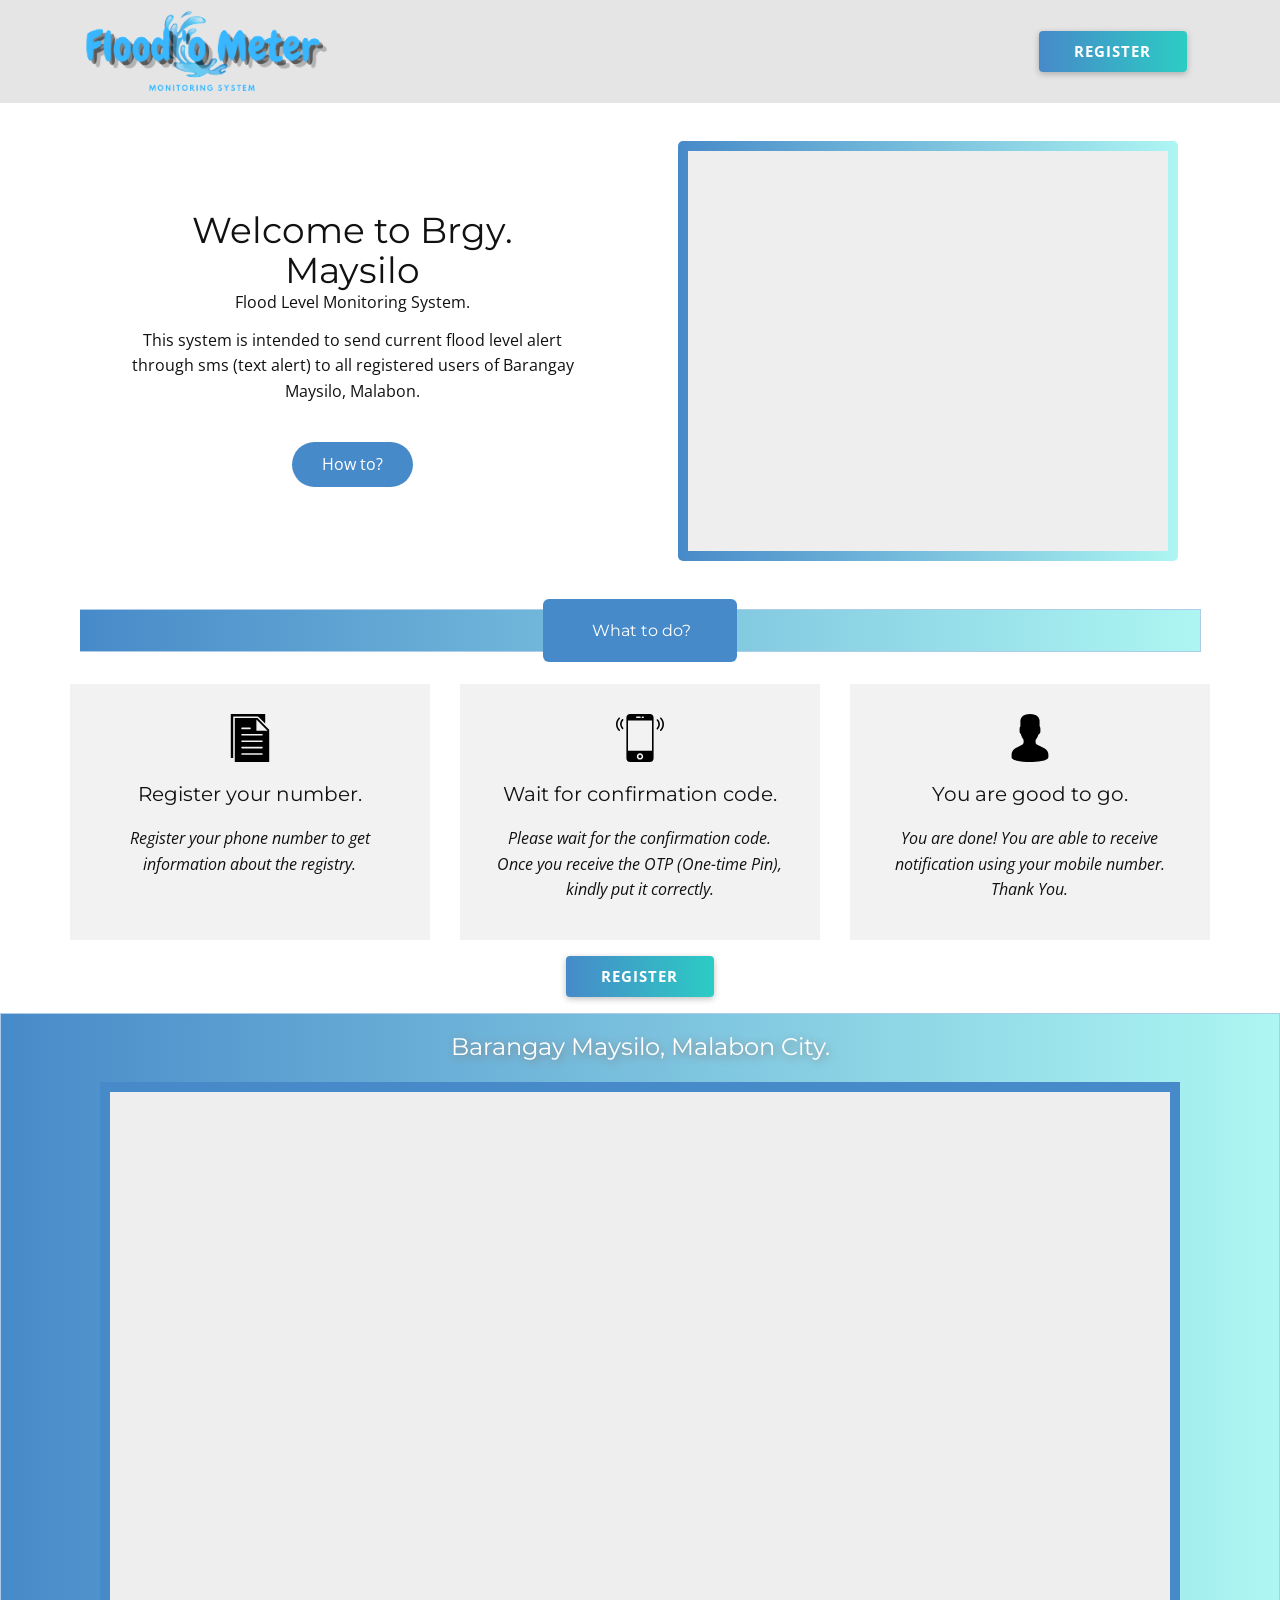
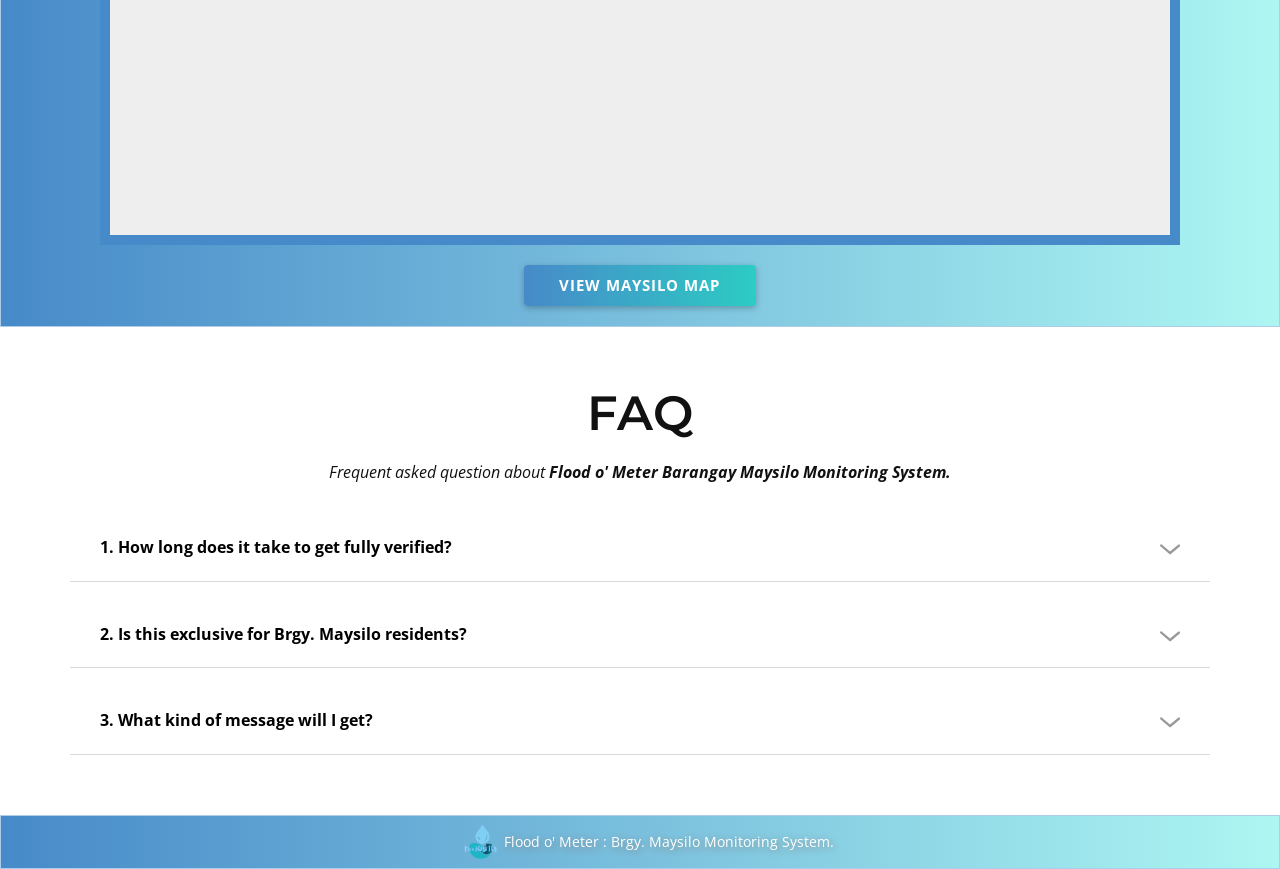
==== Home.html @ c56cd826 "1" ====
<!DOCTYPE html>
<html style="font-size: 16px;">
  <head>
    <meta name="viewport" content="width=device-width, initial-scale=1.0">
    <meta charset="utf-8">
    <meta name="keywords" content="Welcome to Maysilo">
    <meta name="description" content="">
    <meta name="page_type" content="np-template-header-footer-from-plugin">
    <title>Home</title>
    <link rel="stylesheet" href="nicepage.css" media="screen">
<link rel="stylesheet" href="Home.css" media="screen">
    <script class="u-script" type="text/javascript" src="jquery.js" defer=""></script>
    <script class="u-script" type="text/javascript" src="nicepage.js" defer=""></script>
    <meta name="generator" content="Nicepage 4.0.3, nicepage.com">
    <link rel="icon" href="images/favicon.png">
    <link id="u-theme-google-font" rel="stylesheet" href="https://fonts.googleapis.com/css?family=Montserrat:100,100i,200,200i,300,300i,400,400i,500,500i,600,600i,700,700i,800,800i,900,900i|Open+Sans:300,300i,400,400i,600,600i,700,700i,800,800i">
    
    
    
    
    
    
    
    
    <script type="application/ld+json">{
		"@context": "http://schema.org",
		"@type": "Organization",
		"name": "Site1",
		"logo": "images/banner.png"
}</script>
    <meta name="theme-color" content="#478ac9">
    <meta property="og:title" content="Home">
    <meta property="og:description" content="">
    <meta property="og:type" content="website">
  </head>
  <body class="u-body u-stick-footer"><header class="u-clearfix u-grey-10 u-header u-sticky u-header" id="sec-5caa"><div class="u-clearfix u-sheet u-valign-middle-lg u-valign-middle-xl u-sheet-1">
        <a href="/Home.html" data-page-id="63320719" class="u-image u-logo u-image-1" data-image-width="309" data-image-height="104" title="home">
          <img src="images/banner.png" class="u-logo-image u-logo-image-1">
        </a>
        <nav class="u-menu u-menu-dropdown u-offcanvas u-menu-1">
          <div class="menu-collapse" style="font-size: 1rem; letter-spacing: 0px;">
            <a class="u-button-style u-custom-left-right-menu-spacing u-custom-padding-bottom u-custom-top-bottom-menu-spacing u-nav-link u-text-active-palette-1-base u-text-hover-palette-2-base" href="#">
              <svg><use xmlns:xlink="http://www.w3.org/1999/xlink" xlink:href="#menu-hamburger"></use></svg>
              <svg version="1.1" xmlns="http://www.w3.org/2000/svg" xmlns:xlink="http://www.w3.org/1999/xlink"><defs><symbol id="menu-hamburger" viewBox="0 0 16 16" style="width: 16px; height: 16px;"><rect y="1" width="16" height="2"></rect><rect y="7" width="16" height="2"></rect><rect y="13" width="16" height="2"></rect>
</symbol>
</defs></svg>
            </a>
          </div>
          <div class="u-custom-menu u-nav-container">
            <ul class="u-nav u-unstyled u-nav-1"><li class="u-nav-item"><a class="u-button-style u-nav-link u-text-active-palette-1-base u-text-hover-palette-2-base" href="/Home.html" style="padding: 10px 20px;">Home</a>
</li><li class="u-nav-item"><a class="u-button-style u-nav-link u-text-active-palette-1-base u-text-hover-palette-2-base" href="/Rooms/About.html" style="padding: 10px 20px;">About</a>
</li><li class="u-nav-item"><a class="u-button-style u-nav-link u-text-active-palette-1-base u-text-hover-palette-2-base" href="/Rooms/Announcements.html" style="padding: 10px 20px;">Announcements</a>
</li></ul>
          </div>
          <div class="u-custom-menu u-nav-container-collapse">
            <div class="u-black u-container-style u-inner-container-layout u-opacity u-opacity-95 u-sidenav">
              <div class="u-inner-container-layout u-sidenav-overflow">
                <div class="u-menu-close"></div>
                <ul class="u-align-center u-nav u-popupmenu-items u-unstyled u-nav-2"><li class="u-nav-item"><a class="u-button-style u-nav-link" href="/Home.html" style="padding: 10px 20px;">Home</a>
</li><li class="u-nav-item"><a class="u-button-style u-nav-link" href="/Rooms/About.html" style="padding: 10px 20px;">About</a>
</li><li class="u-nav-item"><a class="u-button-style u-nav-link" href="/Rooms/Announcements.html" style="padding: 10px 20px;">Announcements</a>
</li></ul>
              </div>
            </div>
            <div class="u-black u-menu-overlay u-opacity u-opacity-70"></div>
          </div>
        </nav>
        <a href="/Registration/Register.html" data-page-id="130709230" class="u-btn u-btn-round u-button-style u-gradient u-none u-radius-4 u-text-body-alt-color u-btn-1">Register</a>
      </div></header>
    <section class="skrollable u-clearfix u-white u-section-1" id="sec-025c">
      <div class="u-clearfix u-sheet u-valign-middle u-sheet-1">
        <div class="u-clearfix u-expanded-width u-gutter-10 u-layout-wrap u-layout-wrap-1">
          <div class="u-gutter-0 u-layout">
            <div class="u-layout-row">
              <div class="u-container-style u-layout-cell u-size-30 u-layout-cell-1">
                <div class="u-container-layout u-container-layout-1">
                  <h2 class="u-align-center u-text u-text-default-xl u-text-1">Welcome to B​rgy. Maysilo</h2>
                  <p class="u-align-center u-small-text u-text u-text-variant u-text-2">Flood Level Monitoring System.</p>
                  <p class="u-align-center u-text u-text-3">This system is intended to send current flood level alert through sms (text alert) to all registered users of Barangay Maysilo, Malabon.</p>
                  <a href="/Home.html#sec-257d" data-page-id="63320719" class="u-btn u-btn-round u-button-style u-radius-50 u-btn-1">How to?</a>
                </div>
              </div>
              <div class="u-container-style u-layout-cell u-shape-rectangle u-size-30 u-layout-cell-2">
                <div class="u-container-layout u-valign-middle u-container-layout-2">
                  <div class="u-container-style u-expanded-width-lg u-expanded-width-md u-expanded-width-sm u-expanded-width-xs u-gradient u-group u-radius-5 u-shape-round u-group-1">
                    <div class="u-container-layout u-valign-bottom-sm u-valign-bottom-xs u-valign-middle-lg u-valign-middle-md u-valign-middle-xl u-container-layout-3">
                      <div class="u-expanded-width u-grey-light-2 u-map u-map-1">
                        <div class="embed-responsive">
                          <iframe class="embed-responsive-item" src="https://www.google.com/maps/embed?pb=!4v1633601955311!6m8!1m7!1sTsm8XqQ2L0ozH1iCSPD6iA!2m2!1d14.67388966719211!2d120.9630408584556!3f48.52!4f-7.790000000000006!5f3.212778774831285" data-map="[base64]"></iframe>
                        </div>
                      </div>
                    </div>
                  </div>
                </div>
              </div>
            </div>
          </div>
        </div>
      </div>
    </section>
    <section class="u-align-center u-clearfix u-section-2" id="sec-257d">
      <div class="u-clearfix u-sheet u-sheet-1">
        <div class="u-border-1 u-border-palette-1-light-2 u-expanded-width-lg u-expanded-width-md u-expanded-width-sm u-gradient u-hover-feature u-shape u-shape-left u-shape-1"></div>
        <div class="u-container-style u-group u-palette-1-base u-radius-6 u-shape-round u-group-1">
          <div class="u-container-layout u-valign-middle u-container-layout-1">
            <h4 class="u-text u-text-default u-text-1">What to do?</h4>
          </div>
        </div>
        <div class="u-expanded-width u-list u-list-1">
          <div class="u-repeater u-repeater-1">
            <div class="u-align-center u-container-style u-grey-5 u-list-item u-repeater-item u-video-cover u-list-item-1">
              <div class="u-container-layout u-similar-container u-container-layout-2"><span class="u-icon u-icon-circle u-icon-1"><svg class="u-svg-link" preserveAspectRatio="xMidYMin slice" viewBox="0 0 60 60" style=""><use xmlns:xlink="http://www.w3.org/1999/xlink" xlink:href="#svg-c9b8"></use></svg><svg class="u-svg-content" viewBox="0 0 60 60" x="0px" y="0px" id="svg-c9b8" style="enable-background:new 0 0 60 60;"><g><polygon points="49,12 49,0 6,0 6,55 9,55 9,3 40,3 	"></polygon><path d="M39.414,5H11v55h43V19.586L39.414,5z M20,17h10c0.552,0,1,0.447,1,1s-0.448,1-1,1H20c-0.552,0-1-0.447-1-1S19.448,17,20,17
		z M45,51H20c-0.552,0-1-0.447-1-1s0.448-1,1-1h25c0.552,0,1,0.447,1,1S45.552,51,45,51z M45,43H20c-0.552,0-1-0.447-1-1
		s0.448-1,1-1h25c0.552,0,1,0.447,1,1S45.552,43,45,43z M45,35H20c-0.552,0-1-0.447-1-1s0.448-1,1-1h25c0.552,0,1,0.447,1,1
		S45.552,35,45,35z M45,27H20c-0.552,0-1-0.447-1-1s0.448-1,1-1h25c0.552,0,1,0.447,1,1S45.552,27,45,27z M38,21V7l14,14H38z"></path>
</g></svg>
            
            
          </span>
                <h5 class="u-text u-text-default u-text-2">Register your number.</h5>
                <p class="u-text u-text-3"> Register your phone number to get information about the registry.</p>
              </div>
            </div>
            <div class="u-align-center u-container-style u-grey-5 u-list-item u-repeater-item u-list-item-2">
              <div class="u-container-layout u-similar-container u-container-layout-3"><span class="u-icon u-icon-circle u-icon-2"><svg class="u-svg-link" preserveAspectRatio="xMidYMin slice" viewBox="0 0 60 60" style=""><use xmlns:xlink="http://www.w3.org/1999/xlink" xlink:href="#svg-9d54"></use></svg><svg class="u-svg-content" viewBox="0 0 60 60" x="0px" y="0px" id="svg-9d54" style="enable-background:new 0 0 60 60;"><g><path d="M56.612,4.569c-0.391-0.391-1.023-0.391-1.414,0s-0.391,1.023,0,1.414c3.736,3.736,3.736,9.815,0,13.552
		c-0.391,0.391-0.391,1.023,0,1.414c0.195,0.195,0.451,0.293,0.707,0.293s0.512-0.098,0.707-0.293
		C61.128,16.434,61.128,9.085,56.612,4.569z"></path><path d="M52.401,6.845c-0.391-0.391-1.023-0.391-1.414,0s-0.391,1.023,0,1.414c1.237,1.237,1.918,2.885,1.918,4.639
		s-0.681,3.401-1.918,4.638c-0.391,0.391-0.391,1.023,0,1.414c0.195,0.195,0.451,0.293,0.707,0.293s0.512-0.098,0.707-0.293
		c1.615-1.614,2.504-3.764,2.504-6.052S54.017,8.459,52.401,6.845z"></path><path d="M4.802,5.983c0.391-0.391,0.391-1.023,0-1.414s-1.023-0.391-1.414,0c-4.516,4.516-4.516,11.864,0,16.38
		c0.195,0.195,0.451,0.293,0.707,0.293s0.512-0.098,0.707-0.293c0.391-0.391,0.391-1.023,0-1.414
		C1.065,15.799,1.065,9.72,4.802,5.983z"></path><path d="M9.013,6.569c-0.391-0.391-1.023-0.391-1.414,0c-1.615,1.614-2.504,3.764-2.504,6.052s0.889,4.438,2.504,6.053
		c0.195,0.195,0.451,0.293,0.707,0.293s0.512-0.098,0.707-0.293c0.391-0.391,0.391-1.023,0-1.414
		c-1.237-1.237-1.918-2.885-1.918-4.639S7.775,9.22,9.013,7.983C9.403,7.593,9.403,6.96,9.013,6.569z"></path><circle cx="30" cy="53" r="2"></circle><path d="M42.595,0H17.405C14.976,0,13,1.977,13,4.405v51.189C13,58.023,14.976,60,17.405,60h25.189C45.024,60,47,58.023,47,55.595
		V4.405C47,1.977,45.024,0,42.595,0z M33,3h1c0.552,0,1,0.447,1,1s-0.448,1-1,1h-1c-0.552,0-1-0.447-1-1S32.448,3,33,3z M26,3h4
		c0.552,0,1,0.447,1,1s-0.448,1-1,1h-4c-0.552,0-1-0.447-1-1S25.448,3,26,3z M30,57c-2.206,0-4-1.794-4-4s1.794-4,4-4s4,1.794,4,4
		S32.206,57,30,57z M45,46H15V8h30V46z"></path>
</g></svg>
            
            
          </span>
                <h5 class="u-text u-text-default u-text-4">Wait for confirmation code.</h5>
                <p class="u-text u-text-5"> Please wait for the confirmation code. Once you receive the OTP (One-time Pin), kindly put it correctly.</p>
              </div>
            </div>
            <div class="u-align-center u-container-style u-grey-5 u-list-item u-repeater-item u-video-cover u-list-item-3">
              <div class="u-container-layout u-similar-container u-container-layout-4"><span class="u-icon u-icon-circle u-icon-3"><svg class="u-svg-link" preserveAspectRatio="xMidYMin slice" viewBox="0 0 60 60" style=""><use xmlns:xlink="http://www.w3.org/1999/xlink" xlink:href="#svg-9d72"></use></svg><svg class="u-svg-content" viewBox="0 0 60 60" x="0px" y="0px" id="svg-9d72" style="enable-background:new 0 0 60 60;"><path d="M48.014,42.889l-9.553-4.776C37.56,37.662,37,36.756,37,35.748v-3.381c0.229-0.28,0.47-0.599,0.719-0.951
	c1.239-1.75,2.232-3.698,2.954-5.799C42.084,24.97,43,23.575,43,22v-4c0-0.963-0.36-1.896-1-2.625v-5.319
	c0.056-0.55,0.276-3.824-2.092-6.525C37.854,1.188,34.521,0,30,0s-7.854,1.188-9.908,3.53C17.724,6.231,17.944,9.506,18,10.056
	v5.319c-0.64,0.729-1,1.662-1,2.625v4c0,1.217,0.553,2.352,1.497,3.109c0.916,3.627,2.833,6.36,3.503,7.237v3.309
	c0,0.968-0.528,1.856-1.377,2.32l-8.921,4.866C8.801,44.424,7,47.458,7,50.762V54c0,4.746,15.045,6,23,6s23-1.254,23-6v-3.043
	C53,47.519,51.089,44.427,48.014,42.889z"></path></svg>
            
            
          </span>
                <h5 class="u-text u-text-default u-text-6">You are good to go.</h5>
                <p class="u-text u-text-7"> You are done! You are able to receive notification using your mobile number. Thank You.</p>
              </div>
            </div>
          </div>
        </div>
        <a href="/Registration/Register.html" data-page-id="130709230" class="u-btn u-btn-round u-button-style u-gradient u-none u-radius-4 u-text-body-alt-color u-btn-1">Register</a>
      </div>
      
    </section>
    <section class="u-border-1 u-border-palette-1-light-2 u-clearfix u-gradient u-hidden-sm u-hidden-xs u-section-3" id="sec-ffab">
      <div class="u-clearfix u-sheet u-sheet-1">
        <h4 class="u-align-center u-text u-text-default-lg u-text-default-md u-text-default-xl u-text-white u-text-1"> Barangay Maysilo, Malabon City.</h4>
        <div class="u-container-style u-expanded-width-lg u-expanded-width-md u-expanded-width-sm u-expanded-width-xs u-group u-palette-1-base u-shape-rectangle u-group-1">
          <div class="u-container-layout u-container-layout-1">
            <div class="u-grey-light-2 u-map u-map-1">
              <div class="embed-responsive">
                <iframe class="embed-responsive-item" src="https://www.google.com/maps/embed?pb=!1m18!1m12!1m3!1d3245.517545060821!2d120.96031150290752!3d14.679049112459765!2m3!1f0!2f0!3f0!3m2!1i1024!2i768!4f13.1!3m3!1m2!1s0x3397b4690c254507%3A0x943d27f0ec903402!2sMaysilo%2C%20Malabon%2C%20Metro%20Manila!5e0!3m2!1sen!2sph!4v1633602132170!5m2!1sen!2sph" data-map="[base64]"></iframe>
              </div>
            </div>
          </div>
        </div>
        <a href="https://goo.gl/maps/GfUSqhFvDeiC828n7" class="u-btn u-btn-round u-button-style u-gradient u-none u-radius-4 u-text-body-alt-color u-btn-1" target="_blank">View Maysilo map</a>
      </div>
    </section>
    <section class="u-align-center u-clearfix u-section-4" id="sec-778f">
      <div class="u-clearfix u-sheet u-valign-middle-lg u-valign-middle-md u-valign-middle-xl u-sheet-1">
        <h2 class="u-text u-text-default-lg u-text-default-md u-text-default-xl u-text-1">faq</h2>
        <p class="u-text u-text-2">Frequent asked question about <span style="font-weight: 700;">Flood o' Meter Barangay Maysilo Monitoring System.</span>
        </p>
        <div class="u-accordion u-collapsed-by-default u-faq u-spacing-20 u-accordion-1">
          <div class="u-accordion-item">
            <a class="u-accordion-link u-border-1 u-border-active-grey-75 u-border-grey-15 u-border-hover-grey-75 u-border-no-left u-border-no-right u-border-no-top u-button-style u-text-black u-accordion-link-1" id="link-accordion-6327" aria-controls="accordion-6327" aria-selected="false">
              <span class="u-accordion-link-text">1. How long does it take to get fully verified?</span><span class="u-accordion-link-icon u-icon u-text-black u-icon-1"><svg class="u-svg-link" preserveAspectRatio="xMidYMin slice" viewBox="0 0 16 16" style=""><use xmlns:xlink="http://www.w3.org/1999/xlink" xlink:href="#svg-8021"></use></svg><svg class="u-svg-content" viewBox="0 0 16 16" x="0px" y="0px" id="svg-8021" style=""><path d="M8,10.7L1.6,5.3c-0.4-0.4-1-0.4-1.3,0c-0.4,0.4-0.4,0.9,0,1.3l7.2,6.1c0.1,0.1,0.4,0.2,0.6,0.2s0.4-0.1,0.6-0.2l7.1-6
	c0.4-0.4,0.4-0.9,0-1.3c-0.4-0.4-1-0.4-1.3,0L8,10.7z"></path></svg></span>
            </a>
            <div class="u-accordion-pane u-container-style u-accordion-pane-1" id="accordion-6327" aria-labelledby="link-accordion-6327">
              <div class="u-container-layout u-container-layout-1">
                <div class="fr-view u-clearfix u-rich-text u-text">
                  <p>Answer. Your number will be fully verified as long as you put the correct OTP provided by the system.&nbsp;</p>
                </div>
              </div>
            </div>
          </div>
          <div class="u-accordion-item">
            <a class="u-accordion-link u-border-1 u-border-active-grey-75 u-border-grey-15 u-border-hover-grey-75 u-border-no-left u-border-no-right u-border-no-top u-button-style u-text-black u-accordion-link-2" id="link-accordion-4aab" aria-controls="accordion-4aab" aria-selected="false">
              <span class="u-accordion-link-text">2. Is this exclusive for Brgy. Maysilo residents?</span><span class="u-accordion-link-icon u-icon u-text-black u-icon-2"><svg class="u-svg-link" preserveAspectRatio="xMidYMin slice" viewBox="0 0 16 16" style=""><use xmlns:xlink="http://www.w3.org/1999/xlink" xlink:href="#svg-3470"></use></svg><svg class="u-svg-content" viewBox="0 0 16 16" x="0px" y="0px" id="svg-3470" style=""><path d="M8,10.7L1.6,5.3c-0.4-0.4-1-0.4-1.3,0c-0.4,0.4-0.4,0.9,0,1.3l7.2,6.1c0.1,0.1,0.4,0.2,0.6,0.2s0.4-0.1,0.6-0.2l7.1-6
	c0.4-0.4,0.4-0.9,0-1.3c-0.4-0.4-1-0.4-1.3,0L8,10.7z"></path></svg></span>
            </a>
            <div class="u-accordion-pane u-container-style u-accordion-pane-2" id="accordion-4aab" aria-labelledby="link-accordion-4aab">
              <div class="u-container-layout u-container-layout-2">
                <div class="fr-view u-clearfix u-rich-text u-text">
                  <p>Answer. Yes, Registration is open only for people residing within the vicinity of Barangay Maysilo, Malabon City.</p>
                </div>
              </div>
            </div>
          </div>
          <div class="u-accordion-item">
            <a class="u-accordion-link u-border-1 u-border-active-grey-75 u-border-grey-15 u-border-hover-grey-75 u-border-no-left u-border-no-right u-border-no-top u-button-style u-text-black u-accordion-link-3" id="link-accordion-eb1f" aria-controls="accordion-eb1f" aria-selected="false">
              <span class="u-accordion-link-text"> 3. What kind of message will I get?</span><span class="u-accordion-link-icon u-icon u-text-black u-icon-3"><svg class="u-svg-link" preserveAspectRatio="xMidYMin slice" viewBox="0 0 16 16" style=""><use xmlns:xlink="http://www.w3.org/1999/xlink" xlink:href="#svg-e07d"></use></svg><svg class="u-svg-content" viewBox="0 0 16 16" x="0px" y="0px" id="svg-e07d" style=""><path d="M8,10.7L1.6,5.3c-0.4-0.4-1-0.4-1.3,0c-0.4,0.4-0.4,0.9,0,1.3l7.2,6.1c0.1,0.1,0.4,0.2,0.6,0.2s0.4-0.1,0.6-0.2l7.1-6
	c0.4-0.4,0.4-0.9,0-1.3c-0.4-0.4-1-0.4-1.3,0L8,10.7z"></path></svg></span>
            </a>
            <div class="u-accordion-pane u-container-style u-accordion-pane-3" id="accordion-eb1f" aria-labelledby="link-accordion-eb1f">
              <div class="u-container-layout u-container-layout-3">
                <div class="fr-view u-clearfix u-rich-text u-text">
                  <p>Answer. You will receive an update about how high the flood is and if it is passable for the vehicle.&nbsp;</p>
                </div>
              </div>
            </div>
          </div>
        </div>
      </div>
    </section>
    
    
    
    
    
    <footer class="u-align-center u-border-1 u-border-palette-1-light-2 u-clearfix u-footer u-gradient u-footer" id="sec-591a"><div class="u-clearfix u-sheet u-sheet-1">
        <p class="u-small-text u-text u-text-variant u-text-white u-text-1">Flood o' Meter : Brgy. Maysilo Monitoring System.</p>
        <img class="u-image u-image-default u-preserve-proportions u-image-1" src="images/floodlogo.png" alt="" data-image-width="500" data-image-height="500">
      </div></footer>
  </body>
</html>
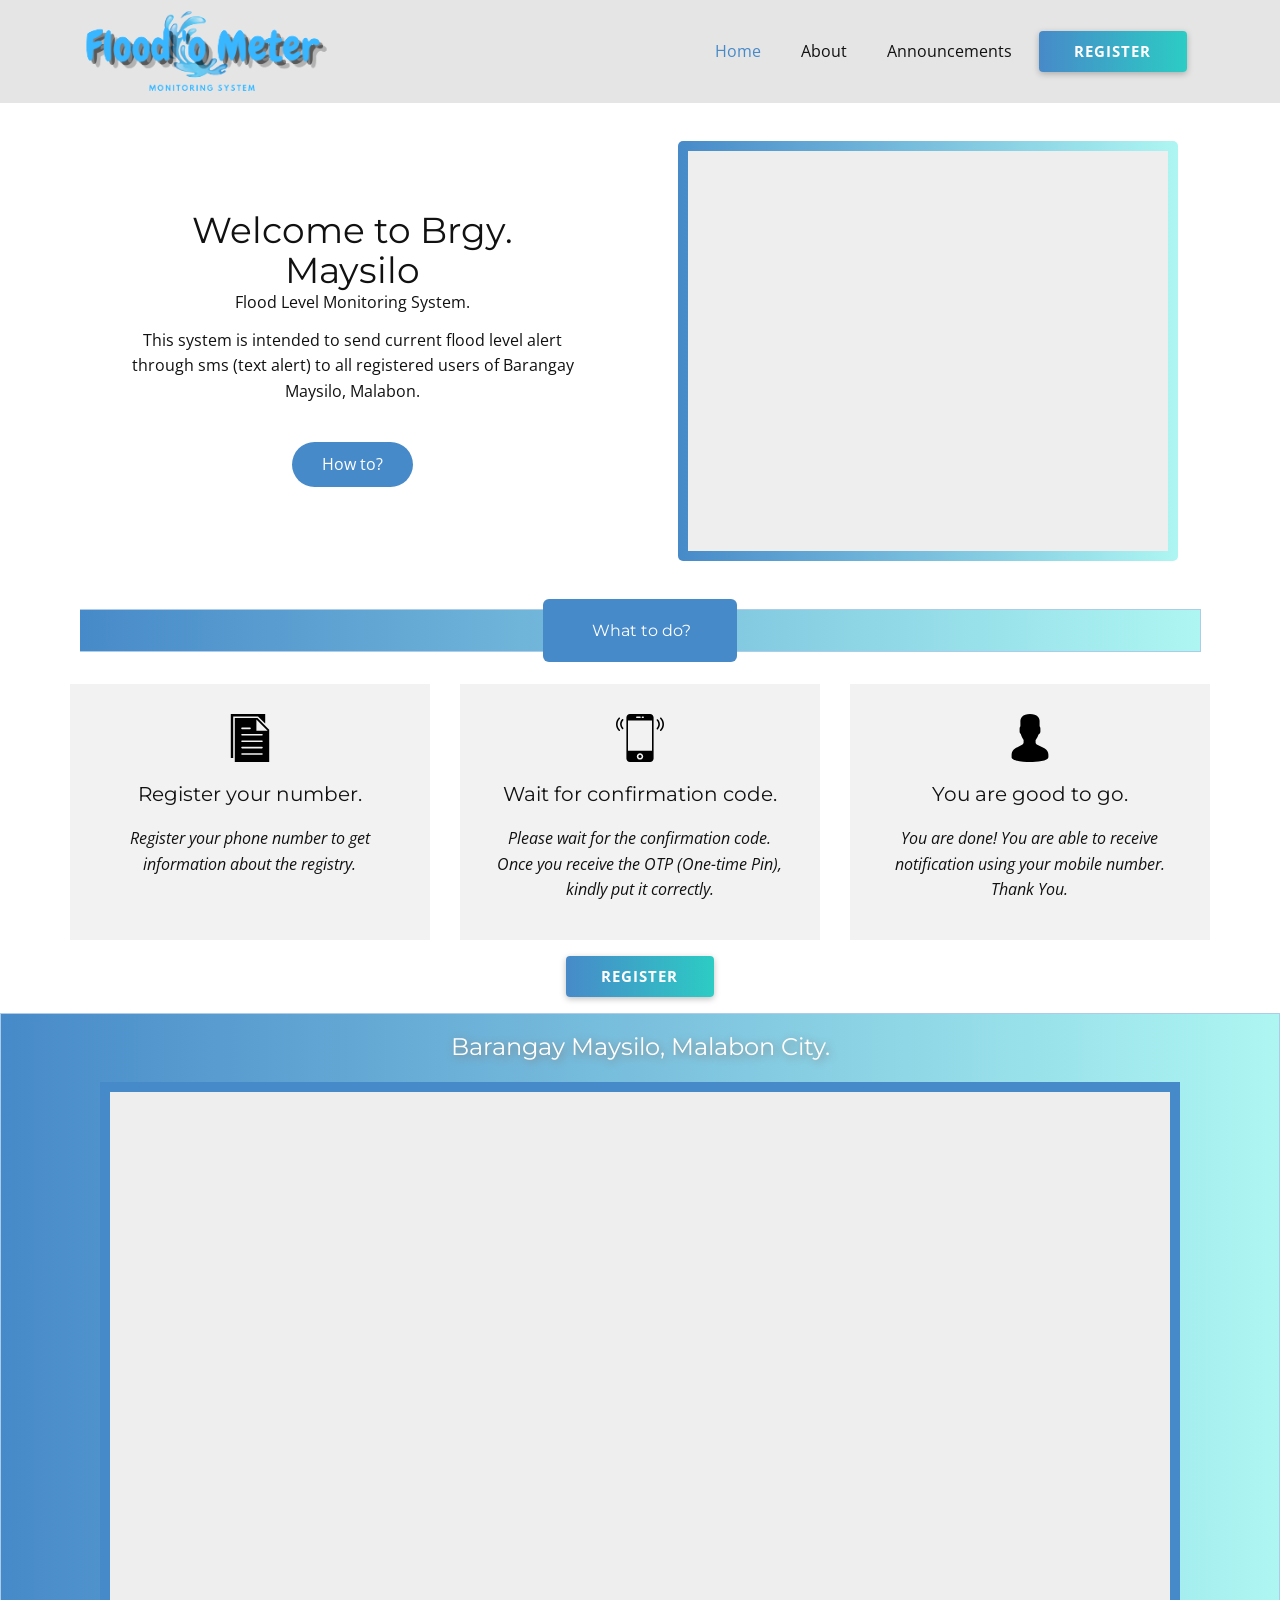
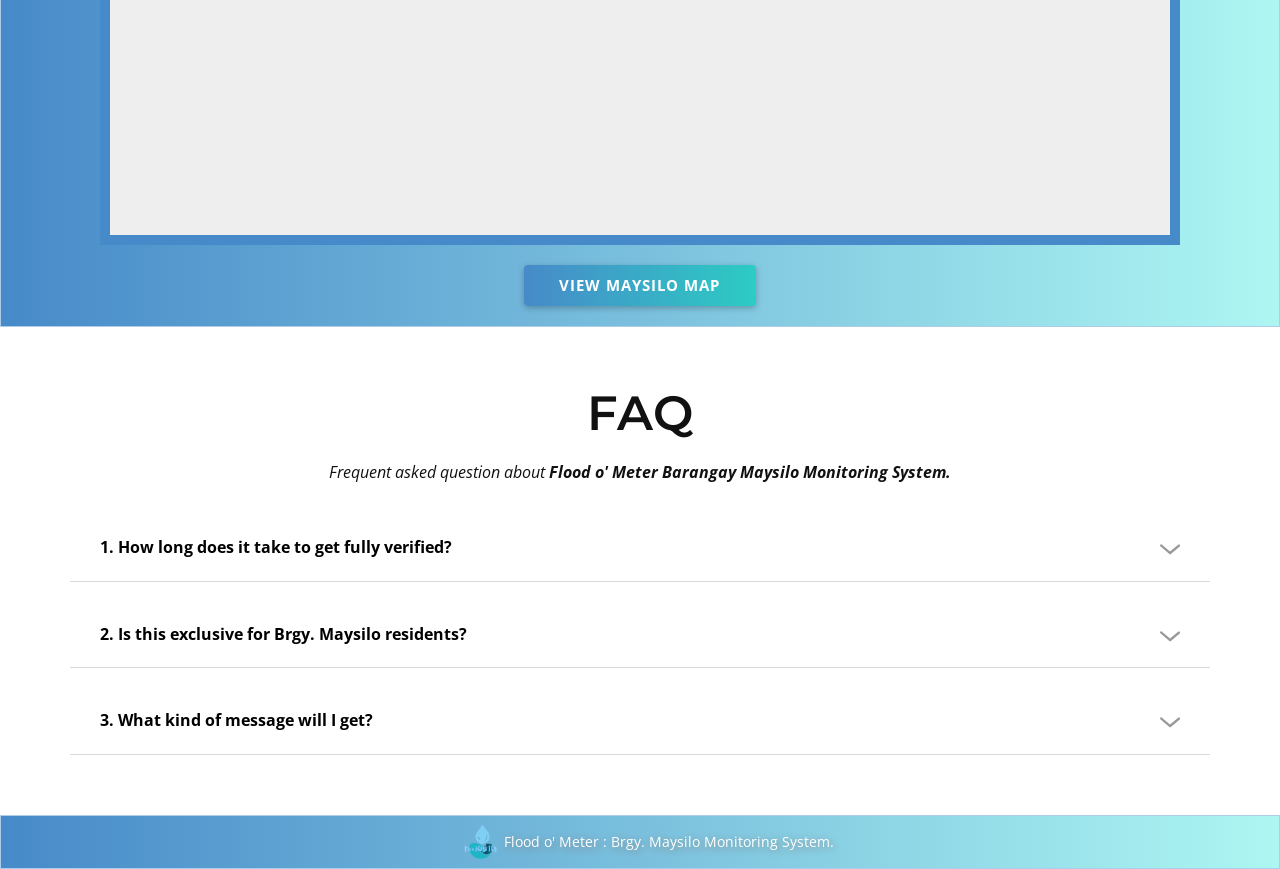
==== commit 8d0a49e2: "12" ====
--- a/Home.html
+++ b/Home.html
@@ -6,13 +6,13 @@
     <meta name="keywords" content="Welcome to Maysilo">
     <meta name="description" content="">
     <meta name="page_type" content="np-template-header-footer-from-plugin">
-    <title>Home</title>
+    <title>FloodMeter | Home</title>
     <link rel="stylesheet" href="nicepage.css" media="screen">
 <link rel="stylesheet" href="Home.css" media="screen">
     <script class="u-script" type="text/javascript" src="jquery.js" defer=""></script>
     <script class="u-script" type="text/javascript" src="nicepage.js" defer=""></script>
-    <meta name="generator" content="Nicepage 4.0.3, nicepage.com">
-    <link rel="icon" href="images/favicon.png">
+    <meta name="generator" content="Nicepage 4.2.6, nicepage.com">
+    <link rel="icon" href="images/favicon7.png">
     <link id="u-theme-google-font" rel="stylesheet" href="https://fonts.googleapis.com/css?family=Montserrat:100,100i,200,200i,300,300i,400,400i,500,500i,600,600i,700,700i,800,800i,900,900i|Open+Sans:300,300i,400,400i,600,600i,700,700i,800,800i">
     
     
@@ -29,18 +29,18 @@
 		"logo": "images/banner.png"
 }</script>
     <meta name="theme-color" content="#478ac9">
-    <meta property="og:title" content="Home">
+    <meta property="og:title" content="FloodMeter | Home">
     <meta property="og:description" content="">
     <meta property="og:type" content="website">
   </head>
-  <body class="u-body u-stick-footer"><header class="u-clearfix u-grey-10 u-header u-sticky u-header" id="sec-5caa"><div class="u-clearfix u-sheet u-valign-middle-lg u-valign-middle-xl u-sheet-1">
+  <body class="u-body u-stick-footer"><header class="u-clearfix u-grey-10 u-header u-sticky u-header" id="sec-5caa"><div class="u-clearfix u-sheet u-sheet-1">
         <a href="/Home.html" data-page-id="63320719" class="u-image u-logo u-image-1" data-image-width="309" data-image-height="104" title="home">
           <img src="images/banner.png" class="u-logo-image u-logo-image-1">
         </a>
         <nav class="u-menu u-menu-dropdown u-offcanvas u-menu-1">
           <div class="menu-collapse" style="font-size: 1rem; letter-spacing: 0px;">
             <a class="u-button-style u-custom-left-right-menu-spacing u-custom-padding-bottom u-custom-top-bottom-menu-spacing u-nav-link u-text-active-palette-1-base u-text-hover-palette-2-base" href="#">
-              <svg><use xmlns:xlink="http://www.w3.org/1999/xlink" xlink:href="#menu-hamburger"></use></svg>
+              <svg viewBox="0 0 24 24"><use xmlns:xlink="http://www.w3.org/1999/xlink" xlink:href="#menu-hamburger"></use></svg>
               <svg version="1.1" xmlns="http://www.w3.org/2000/svg" xmlns:xlink="http://www.w3.org/1999/xlink"><defs><symbol id="menu-hamburger" viewBox="0 0 16 16" style="width: 16px; height: 16px;"><rect y="1" width="16" height="2"></rect><rect y="7" width="16" height="2"></rect><rect y="13" width="16" height="2"></rect>
 </symbol>
 </defs></svg>
--- a/nicepage.css
+++ b/nicepage.css
@@ -4400,7 +4400,7 @@
 }
 .u-effect-flip-left .u-over-slide {
   opacity: 0;
-  transform: rotateY(130deg);
+  transform: rotateY(180deg);
   transform-origin: center left;
   transition: transform 500ms ease, transform-origin 500ms ease, opacity 0ms ease 500ms;
 }
@@ -4416,7 +4416,7 @@
 }
 .u-effect-flip-right .u-over-slide {
   opacity: 0;
-  transform: rotateY(-130deg);
+  transform: rotateY(-180deg);
   transform-origin: center right;
   transition: transform 500ms ease, transform-origin 500ms ease, opacity 0ms ease 500ms;
 }
@@ -4432,7 +4432,7 @@
 }
 .u-effect-flip-top .u-over-slide {
   opacity: 0;
-  transform: rotateX(-130deg);
+  transform: rotateX(-180deg);
   transform-origin: center top;
   transition: transform 500ms ease, transform-origin 500ms ease, opacity 0ms ease 500ms;
 }
@@ -4448,7 +4448,7 @@
 }
 .u-effect-flip-bottom .u-over-slide {
   opacity: 0;
-  transform: rotateX(130deg);
+  transform: rotateX(180deg);
   transform-origin: center bottom;
   transition: transform 500ms ease, transform-origin 500ms ease, opacity 0ms ease 500ms;
 }
@@ -4545,12 +4545,12 @@
 .u-effect-hover-zoom:hover .u-background-effect-image,
 .u-effect-hover-zoom.u-effect-active .u-back-slide,
 .u-effect-hover-zoom.u-effect-active .u-background-effect-image {
-  transform: scale(1.1);
+  transform: scale(var(--effect-scale));
 }
 .u-effect-hover-zoomOut .u-back-slide,
 .u-effect-hover-zoomOut .u-background-effect-image {
   transition: transform 500ms ease;
-  transform: scale(1.1);
+  transform: scale(var(--effect-scale));
 }
 .u-effect-hover-zoomOut:hover .u-back-slide,
 .u-effect-hover-zoomOut:hover .u-background-effect-image,
@@ -4558,14 +4558,23 @@
 .u-effect-hover-zoomOut.u-effect-active .u-background-effect-image {
   transform: scale(1);
 }
-.u-effect-hover-liftUp {
+.u-effect-hover-liftUp > .u-background-effect {
+  overflow: visible;
+}
+.u-effect-hover-liftUp .u-back-slide,
+.u-effect-hover-liftUp .u-background-effect-image {
   transition: transform 500ms ease;
   transform: scale(1);
 }
-.u-effect-hover-liftUp:hover,
-.u-effect-hover-liftUp.u-effect-active {
-  transform: scale(1.03);
+.u-effect-hover-liftUp:hover .u-back-slide,
+.u-effect-hover-liftUp.u-effect-active .u-back-slide,
+.u-effect-hover-liftUp:hover .u-background-effect-image,
+.u-effect-hover-liftUp.u-effect-active .u-background-effect-image {
+  transform: scale(var(--effect-scale));
   z-index: 1;
+}
+.u-effect-hover-liftUp:hover > .u-container-layout {
+  z-index: 2;
 }
 .u-effect-zoom-rotate .u-over-slide {
   transition: transform 500ms ease;
@@ -4806,8 +4815,8 @@
   color: inherit;
   height: auto;
 }
-.u-form-horizontal label,
-.u-form-horizontal input,
+.u-form-horizontal .u-form-group:not(.u-label-top) label,
+.u-form-horizontal .u-form-group:not(.u-label-top) input,
 .u-form-horizontal .u-form-select-wrapper,
 .u-form-horizontal .u-form-radio-button-wrapper {
   display: flex;
@@ -5232,6 +5241,17 @@
 .u-form-vertical .u-form-group {
   width: 100%;
 }
+.u-form-vertical .u-label-left {
+  display: flex;
+}
+.u-form-vertical .u-label-left label {
+  flex: none;
+  width: 100px;
+}
+.u-form-vertical .u-label-left label + input,
+.u-form-vertical .u-label-left label + textarea {
+  flex-grow: 1;
+}
 .u-form-vertical .u-form-partition-factor-10 {
   width: 10%;
 }
@@ -5267,7 +5287,7 @@
     width: 100%;
   }
 }
-.u-form-horizontal .u-form-group {
+.u-form-horizontal .u-form-group:not(.u-label-top) {
   display: flex;
   flex: 0 0 auto;
   flex-flow: row nowrap;
@@ -5277,14 +5297,17 @@
 }
 .u-form-horizontal .u-form-submit {
   display: flex;
-  flex-grow: 0;
-}
-.u-form-horizontal .u-form-group label {
+  flex-grow: 0 !important;
+}
+.u-form-horizontal .u-form-group.u-label-top.u-form-submit {
+  align-self: flex-end;
+}
+.u-form-horizontal .u-form-group:not(.u-label-top) label {
   display: flex;
   flex-grow: 0;
   margin-right: 10px;
 }
-.u-form-horizontal .u-input {
+.u-form-horizontal .u-form-group:not(.u-label-top) .u-input {
   display: flex;
   width: 0;
   vertical-align: middle;
@@ -5292,6 +5315,9 @@
   flex-shrink: 1;
   min-width: 0px;
 }
+.u-label-none label {
+  display: none !important;
+}
 .u-form-horizontal .input-group {
   width: auto;
 }
@@ -5304,7 +5330,7 @@
   margin-bottom: 1px;
   position: relative;
 }
-.u-form-horizontal .u-form-group {
+.u-form-horizontal .u-form-group:not(.u-label-top) {
   flex-shrink: 1;
   min-width: 0;
 }
@@ -5742,6 +5768,9 @@
 .u-text.u-indent-100 ol {
   padding-left: 120px;
 }
+.u-form-vertical .u-label-left .u-spacing-100.u-label {
+  margin-right: 100px;
+}
 .u-spacing-100.u-countdown-counter > span + span,
 .u-spacing-100.u-price-wrapper > div + div,
 .u-spacing-100 .u-social-url + .u-social-url {
@@ -5768,6 +5797,9 @@
 .u-text.u-indent-99 ol {
   padding-left: 119px;
 }
+.u-form-vertical .u-label-left .u-spacing-99.u-label {
+  margin-right: 99px;
+}
 .u-spacing-99.u-countdown-counter > span + span,
 .u-spacing-99.u-price-wrapper > div + div,
 .u-spacing-99 .u-social-url + .u-social-url {
@@ -5794,6 +5826,9 @@
 .u-text.u-indent-98 ol {
   padding-left: 118px;
 }
+.u-form-vertical .u-label-left .u-spacing-98.u-label {
+  margin-right: 98px;
+}
 .u-spacing-98.u-countdown-counter > span + span,
 .u-spacing-98.u-price-wrapper > div + div,
 .u-spacing-98 .u-social-url + .u-social-url {
@@ -5820,6 +5855,9 @@
 .u-text.u-indent-97 ol {
   padding-left: 117px;
 }
+.u-form-vertical .u-label-left .u-spacing-97.u-label {
+  margin-right: 97px;
+}
 .u-spacing-97.u-countdown-counter > span + span,
 .u-spacing-97.u-price-wrapper > div + div,
 .u-spacing-97 .u-social-url + .u-social-url {
@@ -5846,6 +5884,9 @@
 .u-text.u-indent-96 ol {
   padding-left: 116px;
 }
+.u-form-vertical .u-label-left .u-spacing-96.u-label {
+  margin-right: 96px;
+}
 .u-spacing-96.u-countdown-counter > span + span,
 .u-spacing-96.u-price-wrapper > div + div,
 .u-spacing-96 .u-social-url + .u-social-url {
@@ -5872,6 +5913,9 @@
 .u-text.u-indent-95 ol {
   padding-left: 115px;
 }
+.u-form-vertical .u-label-left .u-spacing-95.u-label {
+  margin-right: 95px;
+}
 .u-spacing-95.u-countdown-counter > span + span,
 .u-spacing-95.u-price-wrapper > div + div,
 .u-spacing-95 .u-social-url + .u-social-url {
@@ -5898,6 +5942,9 @@
 .u-text.u-indent-94 ol {
   padding-left: 114px;
 }
+.u-form-vertical .u-label-left .u-spacing-94.u-label {
+  margin-right: 94px;
+}
 .u-spacing-94.u-countdown-counter > span + span,
 .u-spacing-94.u-price-wrapper > div + div,
 .u-spacing-94 .u-social-url + .u-social-url {
@@ -5924,6 +5971,9 @@
 .u-text.u-indent-93 ol {
   padding-left: 113px;
 }
+.u-form-vertical .u-label-left .u-spacing-93.u-label {
+  margin-right: 93px;
+}
 .u-spacing-93.u-countdown-counter > span + span,
 .u-spacing-93.u-price-wrapper > div + div,
 .u-spacing-93 .u-social-url + .u-social-url {
@@ -5950,6 +6000,9 @@
 .u-text.u-indent-92 ol {
   padding-left: 112px;
 }
+.u-form-vertical .u-label-left .u-spacing-92.u-label {
+  margin-right: 92px;
+}
 .u-spacing-92.u-countdown-counter > span + span,
 .u-spacing-92.u-price-wrapper > div + div,
 .u-spacing-92 .u-social-url + .u-social-url {
@@ -5976,6 +6029,9 @@
 .u-text.u-indent-91 ol {
   padding-left: 111px;
 }
+.u-form-vertical .u-label-left .u-spacing-91.u-label {
+  margin-right: 91px;
+}
 .u-spacing-91.u-countdown-counter > span + span,
 .u-spacing-91.u-price-wrapper > div + div,
 .u-spacing-91 .u-social-url + .u-social-url {
@@ -6002,6 +6058,9 @@
 .u-text.u-indent-90 ol {
   padding-left: 110px;
 }
+.u-form-vertical .u-label-left .u-spacing-90.u-label {
+  margin-right: 90px;
+}
 .u-spacing-90.u-countdown-counter > span + span,
 .u-spacing-90.u-price-wrapper > div + div,
 .u-spacing-90 .u-social-url + .u-social-url {
@@ -6028,6 +6087,9 @@
 .u-text.u-indent-89 ol {
   padding-left: 109px;
 }
+.u-form-vertical .u-label-left .u-spacing-89.u-label {
+  margin-right: 89px;
+}
 .u-spacing-89.u-countdown-counter > span + span,
 .u-spacing-89.u-price-wrapper > div + div,
 .u-spacing-89 .u-social-url + .u-social-url {
@@ -6054,6 +6116,9 @@
 .u-text.u-indent-88 ol {
   padding-left: 108px;
 }
+.u-form-vertical .u-label-left .u-spacing-88.u-label {
+  margin-right: 88px;
+}
 .u-spacing-88.u-countdown-counter > span + span,
 .u-spacing-88.u-price-wrapper > div + div,
 .u-spacing-88 .u-social-url + .u-social-url {
@@ -6080,6 +6145,9 @@
 .u-text.u-indent-87 ol {
   padding-left: 107px;
 }
+.u-form-vertical .u-label-left .u-spacing-87.u-label {
+  margin-right: 87px;
+}
 .u-spacing-87.u-countdown-counter > span + span,
 .u-spacing-87.u-price-wrapper > div + div,
 .u-spacing-87 .u-social-url + .u-social-url {
@@ -6106,6 +6174,9 @@
 .u-text.u-indent-86 ol {
   padding-left: 106px;
 }
+.u-form-vertical .u-label-left .u-spacing-86.u-label {
+  margin-right: 86px;
+}
 .u-spacing-86.u-countdown-counter > span + span,
 .u-spacing-86.u-price-wrapper > div + div,
 .u-spacing-86 .u-social-url + .u-social-url {
@@ -6132,6 +6203,9 @@
 .u-text.u-indent-85 ol {
   padding-left: 105px;
 }
+.u-form-vertical .u-label-left .u-spacing-85.u-label {
+  margin-right: 85px;
+}
 .u-spacing-85.u-countdown-counter > span + span,
 .u-spacing-85.u-price-wrapper > div + div,
 .u-spacing-85 .u-social-url + .u-social-url {
@@ -6158,6 +6232,9 @@
 .u-text.u-indent-84 ol {
   padding-left: 104px;
 }
+.u-form-vertical .u-label-left .u-spacing-84.u-label {
+  margin-right: 84px;
+}
 .u-spacing-84.u-countdown-counter > span + span,
 .u-spacing-84.u-price-wrapper > div + div,
 .u-spacing-84 .u-social-url + .u-social-url {
@@ -6184,6 +6261,9 @@
 .u-text.u-indent-83 ol {
   padding-left: 103px;
 }
+.u-form-vertical .u-label-left .u-spacing-83.u-label {
+  margin-right: 83px;
+}
 .u-spacing-83.u-countdown-counter > span + span,
 .u-spacing-83.u-price-wrapper > div + div,
 .u-spacing-83 .u-social-url + .u-social-url {
@@ -6210,6 +6290,9 @@
 .u-text.u-indent-82 ol {
   padding-left: 102px;
 }
+.u-form-vertical .u-label-left .u-spacing-82.u-label {
+  margin-right: 82px;
+}
 .u-spacing-82.u-countdown-counter > span + span,
 .u-spacing-82.u-price-wrapper > div + div,
 .u-spacing-82 .u-social-url + .u-social-url {
@@ -6236,6 +6319,9 @@
 .u-text.u-indent-81 ol {
   padding-left: 101px;
 }
+.u-form-vertical .u-label-left .u-spacing-81.u-label {
+  margin-right: 81px;
+}
 .u-spacing-81.u-countdown-counter > span + span,
 .u-spacing-81.u-price-wrapper > div + div,
 .u-spacing-81 .u-social-url + .u-social-url {
@@ -6262,6 +6348,9 @@
 .u-text.u-indent-80 ol {
   padding-left: 100px;
 }
+.u-form-vertical .u-label-left .u-spacing-80.u-label {
+  margin-right: 80px;
+}
 .u-spacing-80.u-countdown-counter > span + span,
 .u-spacing-80.u-price-wrapper > div + div,
 .u-spacing-80 .u-social-url + .u-social-url {
@@ -6288,6 +6377,9 @@
 .u-text.u-indent-79 ol {
   padding-left: 99px;
 }
+.u-form-vertical .u-label-left .u-spacing-79.u-label {
+  margin-right: 79px;
+}
 .u-spacing-79.u-countdown-counter > span + span,
 .u-spacing-79.u-price-wrapper > div + div,
 .u-spacing-79 .u-social-url + .u-social-url {
@@ -6314,6 +6406,9 @@
 .u-text.u-indent-78 ol {
   padding-left: 98px;
 }
+.u-form-vertical .u-label-left .u-spacing-78.u-label {
+  margin-right: 78px;
+}
 .u-spacing-78.u-countdown-counter > span + span,
 .u-spacing-78.u-price-wrapper > div + div,
 .u-spacing-78 .u-social-url + .u-social-url {
@@ -6340,6 +6435,9 @@
 .u-text.u-indent-77 ol {
   padding-left: 97px;
 }
+.u-form-vertical .u-label-left .u-spacing-77.u-label {
+  margin-right: 77px;
+}
 .u-spacing-77.u-countdown-counter > span + span,
 .u-spacing-77.u-price-wrapper > div + div,
 .u-spacing-77 .u-social-url + .u-social-url {
@@ -6366,6 +6464,9 @@
 .u-text.u-indent-76 ol {
   padding-left: 96px;
 }
+.u-form-vertical .u-label-left .u-spacing-76.u-label {
+  margin-right: 76px;
+}
 .u-spacing-76.u-countdown-counter > span + span,
 .u-spacing-76.u-price-wrapper > div + div,
 .u-spacing-76 .u-social-url + .u-social-url {
@@ -6392,6 +6493,9 @@
 .u-text.u-indent-75 ol {
   padding-left: 95px;
 }
+.u-form-vertical .u-label-left .u-spacing-75.u-label {
+  margin-right: 75px;
+}
 .u-spacing-75.u-countdown-counter > span + span,
 .u-spacing-75.u-price-wrapper > div + div,
 .u-spacing-75 .u-social-url + .u-social-url {
@@ -6418,6 +6522,9 @@
 .u-text.u-indent-74 ol {
   padding-left: 94px;
 }
+.u-form-vertical .u-label-left .u-spacing-74.u-label {
+  margin-right: 74px;
+}
 .u-spacing-74.u-countdown-counter > span + span,
 .u-spacing-74.u-price-wrapper > div + div,
 .u-spacing-74 .u-social-url + .u-social-url {
@@ -6444,6 +6551,9 @@
 .u-text.u-indent-73 ol {
   padding-left: 93px;
 }
+.u-form-vertical .u-label-left .u-spacing-73.u-label {
+  margin-right: 73px;
+}
 .u-spacing-73.u-countdown-counter > span + span,
 .u-spacing-73.u-price-wrapper > div + div,
 .u-spacing-73 .u-social-url + .u-social-url {
@@ -6470,6 +6580,9 @@
 .u-text.u-indent-72 ol {
   padding-left: 92px;
 }
+.u-form-vertical .u-label-left .u-spacing-72.u-label {
+  margin-right: 72px;
+}
 .u-spacing-72.u-countdown-counter > span + span,
 .u-spacing-72.u-price-wrapper > div + div,
 .u-spacing-72 .u-social-url + .u-social-url {
@@ -6496,6 +6609,9 @@
 .u-text.u-indent-71 ol {
   padding-left: 91px;
 }
+.u-form-vertical .u-label-left .u-spacing-71.u-label {
+  margin-right: 71px;
+}
 .u-spacing-71.u-countdown-counter > span + span,
 .u-spacing-71.u-price-wrapper > div + div,
 .u-spacing-71 .u-social-url + .u-social-url {
@@ -6522,6 +6638,9 @@
 .u-text.u-indent-70 ol {
   padding-left: 90px;
 }
+.u-form-vertical .u-label-left .u-spacing-70.u-label {
+  margin-right: 70px;
+}
 .u-spacing-70.u-countdown-counter > span + span,
 .u-spacing-70.u-price-wrapper > div + div,
 .u-spacing-70 .u-social-url + .u-social-url {
@@ -6548,6 +6667,9 @@
 .u-text.u-indent-69 ol {
   padding-left: 89px;
 }
+.u-form-vertical .u-label-left .u-spacing-69.u-label {
+  margin-right: 69px;
+}
 .u-spacing-69.u-countdown-counter > span + span,
 .u-spacing-69.u-price-wrapper > div + div,
 .u-spacing-69 .u-social-url + .u-social-url {
@@ -6574,6 +6696,9 @@
 .u-text.u-indent-68 ol {
   padding-left: 88px;
 }
+.u-form-vertical .u-label-left .u-spacing-68.u-label {
+  margin-right: 68px;
+}
 .u-spacing-68.u-countdown-counter > span + span,
 .u-spacing-68.u-price-wrapper > div + div,
 .u-spacing-68 .u-social-url + .u-social-url {
@@ -6600,6 +6725,9 @@
 .u-text.u-indent-67 ol {
   padding-left: 87px;
 }
+.u-form-vertical .u-label-left .u-spacing-67.u-label {
+  margin-right: 67px;
+}
 .u-spacing-67.u-countdown-counter > span + span,
 .u-spacing-67.u-price-wrapper > div + div,
 .u-spacing-67 .u-social-url + .u-social-url {
@@ -6626,6 +6754,9 @@
 .u-text.u-indent-66 ol {
   padding-left: 86px;
 }
+.u-form-vertical .u-label-left .u-spacing-66.u-label {
+  margin-right: 66px;
+}
 .u-spacing-66.u-countdown-counter > span + span,
 .u-spacing-66.u-price-wrapper > div + div,
 .u-spacing-66 .u-social-url + .u-social-url {
@@ -6652,6 +6783,9 @@
 .u-text.u-indent-65 ol {
   padding-left: 85px;
 }
+.u-form-vertical .u-label-left .u-spacing-65.u-label {
+  margin-right: 65px;
+}
 .u-spacing-65.u-countdown-counter > span + span,
 .u-spacing-65.u-price-wrapper > div + div,
 .u-spacing-65 .u-social-url + .u-social-url {
@@ -6678,6 +6812,9 @@
 .u-text.u-indent-64 ol {
   padding-left: 84px;
 }
+.u-form-vertical .u-label-left .u-spacing-64.u-label {
+  margin-right: 64px;
+}
 .u-spacing-64.u-countdown-counter > span + span,
 .u-spacing-64.u-price-wrapper > div + div,
 .u-spacing-64 .u-social-url + .u-social-url {
@@ -6704,6 +6841,9 @@
 .u-text.u-indent-63 ol {
   padding-left: 83px;
 }
+.u-form-vertical .u-label-left .u-spacing-63.u-label {
+  margin-right: 63px;
+}
 .u-spacing-63.u-countdown-counter > span + span,
 .u-spacing-63.u-price-wrapper > div + div,
 .u-spacing-63 .u-social-url + .u-social-url {
@@ -6730,6 +6870,9 @@
 .u-text.u-indent-62 ol {
   padding-left: 82px;
 }
+.u-form-vertical .u-label-left .u-spacing-62.u-label {
+  margin-right: 62px;
+}
 .u-spacing-62.u-countdown-counter > span + span,
 .u-spacing-62.u-price-wrapper > div + div,
 .u-spacing-62 .u-social-url + .u-social-url {
@@ -6756,6 +6899,9 @@
 .u-text.u-indent-61 ol {
   padding-left: 81px;
 }
+.u-form-vertical .u-label-left .u-spacing-61.u-label {
+  margin-right: 61px;
+}
 .u-spacing-61.u-countdown-counter > span + span,
 .u-spacing-61.u-price-wrapper > div + div,
 .u-spacing-61 .u-social-url + .u-social-url {
@@ -6782,6 +6928,9 @@
 .u-text.u-indent-60 ol {
   padding-left: 80px;
 }
+.u-form-vertical .u-label-left .u-spacing-60.u-label {
+  margin-right: 60px;
+}
 .u-spacing-60.u-countdown-counter > span + span,
 .u-spacing-60.u-price-wrapper > div + div,
 .u-spacing-60 .u-social-url + .u-social-url {
@@ -6808,6 +6957,9 @@
 .u-text.u-indent-59 ol {
   padding-left: 79px;
 }
+.u-form-vertical .u-label-left .u-spacing-59.u-label {
+  margin-right: 59px;
+}
 .u-spacing-59.u-countdown-counter > span + span,
 .u-spacing-59.u-price-wrapper > div + div,
 .u-spacing-59 .u-social-url + .u-social-url {
@@ -6834,6 +6986,9 @@
 .u-text.u-indent-58 ol {
   padding-left: 78px;
 }
+.u-form-vertical .u-label-left .u-spacing-58.u-label {
+  margin-right: 58px;
+}
 .u-spacing-58.u-countdown-counter > span + span,
 .u-spacing-58.u-price-wrapper > div + div,
 .u-spacing-58 .u-social-url + .u-social-url {
@@ -6860,6 +7015,9 @@
 .u-text.u-indent-57 ol {
   padding-left: 77px;
 }
+.u-form-vertical .u-label-left .u-spacing-57.u-label {
+  margin-right: 57px;
+}
 .u-spacing-57.u-countdown-counter > span + span,
 .u-spacing-57.u-price-wrapper > div + div,
 .u-spacing-57 .u-social-url + .u-social-url {
@@ -6886,6 +7044,9 @@
 .u-text.u-indent-56 ol {
   padding-left: 76px;
 }
+.u-form-vertical .u-label-left .u-spacing-56.u-label {
+  margin-right: 56px;
+}
 .u-spacing-56.u-countdown-counter > span + span,
 .u-spacing-56.u-price-wrapper > div + div,
 .u-spacing-56 .u-social-url + .u-social-url {
@@ -6912,6 +7073,9 @@
 .u-text.u-indent-55 ol {
   padding-left: 75px;
 }
+.u-form-vertical .u-label-left .u-spacing-55.u-label {
+  margin-right: 55px;
+}
 .u-spacing-55.u-countdown-counter > span + span,
 .u-spacing-55.u-price-wrapper > div + div,
 .u-spacing-55 .u-social-url + .u-social-url {
@@ -6938,6 +7102,9 @@
 .u-text.u-indent-54 ol {
   padding-left: 74px;
 }
+.u-form-vertical .u-label-left .u-spacing-54.u-label {
+  margin-right: 54px;
+}
 .u-spacing-54.u-countdown-counter > span + span,
 .u-spacing-54.u-price-wrapper > div + div,
 .u-spacing-54 .u-social-url + .u-social-url {
@@ -6964,6 +7131,9 @@
 .u-text.u-indent-53 ol {
   padding-left: 73px;
 }
+.u-form-vertical .u-label-left .u-spacing-53.u-label {
+  margin-right: 53px;
+}
 .u-spacing-53.u-countdown-counter > span + span,
 .u-spacing-53.u-price-wrapper > div + div,
 .u-spacing-53 .u-social-url + .u-social-url {
@@ -6990,6 +7160,9 @@
 .u-text.u-indent-52 ol {
   padding-left: 72px;
 }
+.u-form-vertical .u-label-left .u-spacing-52.u-label {
+  margin-right: 52px;
+}
 .u-spacing-52.u-countdown-counter > span + span,
 .u-spacing-52.u-price-wrapper > div + div,
 .u-spacing-52 .u-social-url + .u-social-url {
@@ -7016,6 +7189,9 @@
 .u-text.u-indent-51 ol {
   padding-left: 71px;
 }
+.u-form-vertical .u-label-left .u-spacing-51.u-label {
+  margin-right: 51px;
+}
 .u-spacing-51.u-countdown-counter > span + span,
 .u-spacing-51.u-price-wrapper > div + div,
 .u-spacing-51 .u-social-url + .u-social-url {
@@ -7042,6 +7218,9 @@
 .u-text.u-indent-50 ol {
   padding-left: 70px;
 }
+.u-form-vertical .u-label-left .u-spacing-50.u-label {
+  margin-right: 50px;
+}
 .u-spacing-50.u-countdown-counter > span + span,
 .u-spacing-50.u-price-wrapper > div + div,
 .u-spacing-50 .u-social-url + .u-social-url {
@@ -7068,6 +7247,9 @@
 .u-text.u-indent-49 ol {
   padding-left: 69px;
 }
+.u-form-vertical .u-label-left .u-spacing-49.u-label {
+  margin-right: 49px;
+}
 .u-spacing-49.u-countdown-counter > span + span,
 .u-spacing-49.u-price-wrapper > div + div,
 .u-spacing-49 .u-social-url + .u-social-url {
@@ -7094,6 +7276,9 @@
 .u-text.u-indent-48 ol {
   padding-left: 68px;
 }
+.u-form-vertical .u-label-left .u-spacing-48.u-label {
+  margin-right: 48px;
+}
 .u-spacing-48.u-countdown-counter > span + span,
 .u-spacing-48.u-price-wrapper > div + div,
 .u-spacing-48 .u-social-url + .u-social-url {
@@ -7120,6 +7305,9 @@
 .u-text.u-indent-47 ol {
   padding-left: 67px;
 }
+.u-form-vertical .u-label-left .u-spacing-47.u-label {
+  margin-right: 47px;
+}
 .u-spacing-47.u-countdown-counter > span + span,
 .u-spacing-47.u-price-wrapper > div + div,
 .u-spacing-47 .u-social-url + .u-social-url {
@@ -7146,6 +7334,9 @@
 .u-text.u-indent-46 ol {
   padding-left: 66px;
 }
+.u-form-vertical .u-label-left .u-spacing-46.u-label {
+  margin-right: 46px;
+}
 .u-spacing-46.u-countdown-counter > span + span,
 .u-spacing-46.u-price-wrapper > div + div,
 .u-spacing-46 .u-social-url + .u-social-url {
@@ -7172,6 +7363,9 @@
 .u-text.u-indent-45 ol {
   padding-left: 65px;
 }
+.u-form-vertical .u-label-left .u-spacing-45.u-label {
+  margin-right: 45px;
+}
 .u-spacing-45.u-countdown-counter > span + span,
 .u-spacing-45.u-price-wrapper > div + div,
 .u-spacing-45 .u-social-url + .u-social-url {
@@ -7198,6 +7392,9 @@
 .u-text.u-indent-44 ol {
   padding-left: 64px;
 }
+.u-form-vertical .u-label-left .u-spacing-44.u-label {
+  margin-right: 44px;
+}
 .u-spacing-44.u-countdown-counter > span + span,
 .u-spacing-44.u-price-wrapper > div + div,
 .u-spacing-44 .u-social-url + .u-social-url {
@@ -7224,6 +7421,9 @@
 .u-text.u-indent-43 ol {
   padding-left: 63px;
 }
+.u-form-vertical .u-label-left .u-spacing-43.u-label {
+  margin-right: 43px;
+}
 .u-spacing-43.u-countdown-counter > span + span,
 .u-spacing-43.u-price-wrapper > div + div,
 .u-spacing-43 .u-social-url + .u-social-url {
@@ -7250,6 +7450,9 @@
 .u-text.u-indent-42 ol {
   padding-left: 62px;
 }
+.u-form-vertical .u-label-left .u-spacing-42.u-label {
+  margin-right: 42px;
+}
 .u-spacing-42.u-countdown-counter > span + span,
 .u-spacing-42.u-price-wrapper > div + div,
 .u-spacing-42 .u-social-url + .u-social-url {
@@ -7276,6 +7479,9 @@
 .u-text.u-indent-41 ol {
   padding-left: 61px;
 }
+.u-form-vertical .u-label-left .u-spacing-41.u-label {
+  margin-right: 41px;
+}
 .u-spacing-41.u-countdown-counter > span + span,
 .u-spacing-41.u-price-wrapper > div + div,
 .u-spacing-41 .u-social-url + .u-social-url {
@@ -7302,6 +7508,9 @@
 .u-text.u-indent-40 ol {
   padding-left: 60px;
 }
+.u-form-vertical .u-label-left .u-spacing-40.u-label {
+  margin-right: 40px;
+}
 .u-spacing-40.u-countdown-counter > span + span,
 .u-spacing-40.u-price-wrapper > div + div,
 .u-spacing-40 .u-social-url + .u-social-url {
@@ -7328,6 +7537,9 @@
 .u-text.u-indent-39 ol {
   padding-left: 59px;
 }
+.u-form-vertical .u-label-left .u-spacing-39.u-label {
+  margin-right: 39px;
+}
 .u-spacing-39.u-countdown-counter > span + span,
 .u-spacing-39.u-price-wrapper > div + div,
 .u-spacing-39 .u-social-url + .u-social-url {
@@ -7354,6 +7566,9 @@
 .u-text.u-indent-38 ol {
   padding-left: 58px;
 }
+.u-form-vertical .u-label-left .u-spacing-38.u-label {
+  margin-right: 38px;
+}
 .u-spacing-38.u-countdown-counter > span + span,
 .u-spacing-38.u-price-wrapper > div + div,
 .u-spacing-38 .u-social-url + .u-social-url {
@@ -7380,6 +7595,9 @@
 .u-text.u-indent-37 ol {
   padding-left: 57px;
 }
+.u-form-vertical .u-label-left .u-spacing-37.u-label {
+  margin-right: 37px;
+}
 .u-spacing-37.u-countdown-counter > span + span,
 .u-spacing-37.u-price-wrapper > div + div,
 .u-spacing-37 .u-social-url + .u-social-url {
@@ -7406,6 +7624,9 @@
 .u-text.u-indent-36 ol {
   padding-left: 56px;
 }
+.u-form-vertical .u-label-left .u-spacing-36.u-label {
+  margin-right: 36px;
+}
 .u-spacing-36.u-countdown-counter > span + span,
 .u-spacing-36.u-price-wrapper > div + div,
 .u-spacing-36 .u-social-url + .u-social-url {
@@ -7432,6 +7653,9 @@
 .u-text.u-indent-35 ol {
   padding-left: 55px;
 }
+.u-form-vertical .u-label-left .u-spacing-35.u-label {
+  margin-right: 35px;
+}
 .u-spacing-35.u-countdown-counter > span + span,
 .u-spacing-35.u-price-wrapper > div + div,
 .u-spacing-35 .u-social-url + .u-social-url {
@@ -7458,6 +7682,9 @@
 .u-text.u-indent-34 ol {
   padding-left: 54px;
 }
+.u-form-vertical .u-label-left .u-spacing-34.u-label {
+  margin-right: 34px;
+}
 .u-spacing-34.u-countdown-counter > span + span,
 .u-spacing-34.u-price-wrapper > div + div,
 .u-spacing-34 .u-social-url + .u-social-url {
@@ -7484,6 +7711,9 @@
 .u-text.u-indent-33 ol {
   padding-left: 53px;
 }
+.u-form-vertical .u-label-left .u-spacing-33.u-label {
+  margin-right: 33px;
+}
 .u-spacing-33.u-countdown-counter > span + span,
 .u-spacing-33.u-price-wrapper > div + div,
 .u-spacing-33 .u-social-url + .u-social-url {
@@ -7510,6 +7740,9 @@
 .u-text.u-indent-32 ol {
   padding-left: 52px;
 }
+.u-form-vertical .u-label-left .u-spacing-32.u-label {
+  margin-right: 32px;
+}
 .u-spacing-32.u-countdown-counter > span + span,
 .u-spacing-32.u-price-wrapper > div + div,
 .u-spacing-32 .u-social-url + .u-social-url {
@@ -7536,6 +7769,9 @@
 .u-text.u-indent-31 ol {
   padding-left: 51px;
 }
+.u-form-vertical .u-label-left .u-spacing-31.u-label {
+  margin-right: 31px;
+}
 .u-spacing-31.u-countdown-counter > span + span,
 .u-spacing-31.u-price-wrapper > div + div,
 .u-spacing-31 .u-social-url + .u-social-url {
@@ -7562,6 +7798,9 @@
 .u-text.u-indent-30 ol {
   padding-left: 50px;
 }
+.u-form-vertical .u-label-left .u-spacing-30.u-label {
+  margin-right: 30px;
+}
 .u-spacing-30.u-countdown-counter > span + span,
 .u-spacing-30.u-price-wrapper > div + div,
 .u-spacing-30 .u-social-url + .u-social-url {
@@ -7588,6 +7827,9 @@
 .u-text.u-indent-29 ol {
   padding-left: 49px;
 }
+.u-form-vertical .u-label-left .u-spacing-29.u-label {
+  margin-right: 29px;
+}
 .u-spacing-29.u-countdown-counter > span + span,
 .u-spacing-29.u-price-wrapper > div + div,
 .u-spacing-29 .u-social-url + .u-social-url {
@@ -7614,6 +7856,9 @@
 .u-text.u-indent-28 ol {
   padding-left: 48px;
 }
+.u-form-vertical .u-label-left .u-spacing-28.u-label {
+  margin-right: 28px;
+}
 .u-spacing-28.u-countdown-counter > span + span,
 .u-spacing-28.u-price-wrapper > div + div,
 .u-spacing-28 .u-social-url + .u-social-url {
@@ -7640,6 +7885,9 @@
 .u-text.u-indent-27 ol {
   padding-left: 47px;
 }
+.u-form-vertical .u-label-left .u-spacing-27.u-label {
+  margin-right: 27px;
+}
 .u-spacing-27.u-countdown-counter > span + span,
 .u-spacing-27.u-price-wrapper > div + div,
 .u-spacing-27 .u-social-url + .u-social-url {
@@ -7666,6 +7914,9 @@
 .u-text.u-indent-26 ol {
   padding-left: 46px;
 }
+.u-form-vertical .u-label-left .u-spacing-26.u-label {
+  margin-right: 26px;
+}
 .u-spacing-26.u-countdown-counter > span + span,
 .u-spacing-26.u-price-wrapper > div + div,
 .u-spacing-26 .u-social-url + .u-social-url {
@@ -7692,6 +7943,9 @@
 .u-text.u-indent-25 ol {
   padding-left: 45px;
 }
+.u-form-vertical .u-label-left .u-spacing-25.u-label {
+  margin-right: 25px;
+}
 .u-spacing-25.u-countdown-counter > span + span,
 .u-spacing-25.u-price-wrapper > div + div,
 .u-spacing-25 .u-social-url + .u-social-url {
@@ -7718,6 +7972,9 @@
 .u-text.u-indent-24 ol {
   padding-left: 44px;
 }
+.u-form-vertical .u-label-left .u-spacing-24.u-label {
+  margin-right: 24px;
+}
 .u-spacing-24.u-countdown-counter > span + span,
 .u-spacing-24.u-price-wrapper > div + div,
 .u-spacing-24 .u-social-url + .u-social-url {
@@ -7744,6 +8001,9 @@
 .u-text.u-indent-23 ol {
   padding-left: 43px;
 }
+.u-form-vertical .u-label-left .u-spacing-23.u-label {
+  margin-right: 23px;
+}
 .u-spacing-23.u-countdown-counter > span + span,
 .u-spacing-23.u-price-wrapper > div + div,
 .u-spacing-23 .u-social-url + .u-social-url {
@@ -7770,6 +8030,9 @@
 .u-text.u-indent-22 ol {
   padding-left: 42px;
 }
+.u-form-vertical .u-label-left .u-spacing-22.u-label {
+  margin-right: 22px;
+}
 .u-spacing-22.u-countdown-counter > span + span,
 .u-spacing-22.u-price-wrapper > div + div,
 .u-spacing-22 .u-social-url + .u-social-url {
@@ -7796,6 +8059,9 @@
 .u-text.u-indent-21 ol {
   padding-left: 41px;
 }
+.u-form-vertical .u-label-left .u-spacing-21.u-label {
+  margin-right: 21px;
+}
 .u-spacing-21.u-countdown-counter > span + span,
 .u-spacing-21.u-price-wrapper > div + div,
 .u-spacing-21 .u-social-url + .u-social-url {
@@ -7822,6 +8088,9 @@
 .u-text.u-indent-20 ol {
   padding-left: 40px;
 }
+.u-form-vertical .u-label-left .u-spacing-20.u-label {
+  margin-right: 20px;
+}
 .u-spacing-20.u-countdown-counter > span + span,
 .u-spacing-20.u-price-wrapper > div + div,
 .u-spacing-20 .u-social-url + .u-social-url {
@@ -7848,6 +8117,9 @@
 .u-text.u-indent-19 ol {
   padding-left: 39px;
 }
+.u-form-vertical .u-label-left .u-spacing-19.u-label {
+  margin-right: 19px;
+}
 .u-spacing-19.u-countdown-counter > span + span,
 .u-spacing-19.u-price-wrapper > div + div,
 .u-spacing-19 .u-social-url + .u-social-url {
@@ -7874,6 +8146,9 @@
 .u-text.u-indent-18 ol {
   padding-left: 38px;
 }
+.u-form-vertical .u-label-left .u-spacing-18.u-label {
+  margin-right: 18px;
+}
 .u-spacing-18.u-countdown-counter > span + span,
 .u-spacing-18.u-price-wrapper > div + div,
 .u-spacing-18 .u-social-url + .u-social-url {
@@ -7900,6 +8175,9 @@
 .u-text.u-indent-17 ol {
   padding-left: 37px;
 }
+.u-form-vertical .u-label-left .u-spacing-17.u-label {
+  margin-right: 17px;
+}
 .u-spacing-17.u-countdown-counter > span + span,
 .u-spacing-17.u-price-wrapper > div + div,
 .u-spacing-17 .u-social-url + .u-social-url {
@@ -7926,6 +8204,9 @@
 .u-text.u-indent-16 ol {
   padding-left: 36px;
 }
+.u-form-vertical .u-label-left .u-spacing-16.u-label {
+  margin-right: 16px;
+}
 .u-spacing-16.u-countdown-counter > span + span,
 .u-spacing-16.u-price-wrapper > div + div,
 .u-spacing-16 .u-social-url + .u-social-url {
@@ -7952,6 +8233,9 @@
 .u-text.u-indent-15 ol {
   padding-left: 35px;
 }
+.u-form-vertical .u-label-left .u-spacing-15.u-label {
+  margin-right: 15px;
+}
 .u-spacing-15.u-countdown-counter > span + span,
 .u-spacing-15.u-price-wrapper > div + div,
 .u-spacing-15 .u-social-url + .u-social-url {
@@ -7978,6 +8262,9 @@
 .u-text.u-indent-14 ol {
   padding-left: 34px;
 }
+.u-form-vertical .u-label-left .u-spacing-14.u-label {
+  margin-right: 14px;
+}
 .u-spacing-14.u-countdown-counter > span + span,
 .u-spacing-14.u-price-wrapper > div + div,
 .u-spacing-14 .u-social-url + .u-social-url {
@@ -8004,6 +8291,9 @@
 .u-text.u-indent-13 ol {
   padding-left: 33px;
 }
+.u-form-vertical .u-label-left .u-spacing-13.u-label {
+  margin-right: 13px;
+}
 .u-spacing-13.u-countdown-counter > span + span,
 .u-spacing-13.u-price-wrapper > div + div,
 .u-spacing-13 .u-social-url + .u-social-url {
@@ -8030,6 +8320,9 @@
 .u-text.u-indent-12 ol {
   padding-left: 32px;
 }
+.u-form-vertical .u-label-left .u-spacing-12.u-label {
+  margin-right: 12px;
+}
 .u-spacing-12.u-countdown-counter > span + span,
 .u-spacing-12.u-price-wrapper > div + div,
 .u-spacing-12 .u-social-url + .u-social-url {
@@ -8056,6 +8349,9 @@
 .u-text.u-indent-11 ol {
   padding-left: 31px;
 }
+.u-form-vertical .u-label-left .u-spacing-11.u-label {
+  margin-right: 11px;
+}
 .u-spacing-11.u-countdown-counter > span + span,
 .u-spacing-11.u-price-wrapper > div + div,
 .u-spacing-11 .u-social-url + .u-social-url {
@@ -8082,6 +8378,9 @@
 .u-text.u-indent-10 ol {
   padding-left: 30px;
 }
+.u-form-vertical .u-label-left .u-spacing-10.u-label {
+  margin-right: 10px;
+}
 .u-spacing-10.u-countdown-counter > span + span,
 .u-spacing-10.u-price-wrapper > div + div,
 .u-spacing-10 .u-social-url + .u-social-url {
@@ -8108,6 +8407,9 @@
 .u-text.u-indent-9 ol {
   padding-left: 29px;
 }
+.u-form-vertical .u-label-left .u-spacing-9.u-label {
+  margin-right: 9px;
+}
 .u-spacing-9.u-countdown-counter > span + span,
 .u-spacing-9.u-price-wrapper > div + div,
 .u-spacing-9 .u-social-url + .u-social-url {
@@ -8134,6 +8436,9 @@
 .u-text.u-indent-8 ol {
   padding-left: 28px;
 }
+.u-form-vertical .u-label-left .u-spacing-8.u-label {
+  margin-right: 8px;
+}
 .u-spacing-8.u-countdown-counter > span + span,
 .u-spacing-8.u-price-wrapper > div + div,
 .u-spacing-8 .u-social-url + .u-social-url {
@@ -8160,6 +8465,9 @@
 .u-text.u-indent-7 ol {
   padding-left: 27px;
 }
+.u-form-vertical .u-label-left .u-spacing-7.u-label {
+  margin-right: 7px;
+}
 .u-spacing-7.u-countdown-counter > span + span,
 .u-spacing-7.u-price-wrapper > div + div,
 .u-spacing-7 .u-social-url + .u-social-url {
@@ -8186,6 +8494,9 @@
 .u-text.u-indent-6 ol {
   padding-left: 26px;
 }
+.u-form-vertical .u-label-left .u-spacing-6.u-label {
+  margin-right: 6px;
+}
 .u-spacing-6.u-countdown-counter > span + span,
 .u-spacing-6.u-price-wrapper > div + div,
 .u-spacing-6 .u-social-url + .u-social-url {
@@ -8212,6 +8523,9 @@
 .u-text.u-indent-5 ol {
   padding-left: 25px;
 }
+.u-form-vertical .u-label-left .u-spacing-5.u-label {
+  margin-right: 5px;
+}
 .u-spacing-5.u-countdown-counter > span + span,
 .u-spacing-5.u-price-wrapper > div + div,
 .u-spacing-5 .u-social-url + .u-social-url {
@@ -8238,6 +8552,9 @@
 .u-text.u-indent-4 ol {
   padding-left: 24px;
 }
+.u-form-vertical .u-label-left .u-spacing-4.u-label {
+  margin-right: 4px;
+}
 .u-spacing-4.u-countdown-counter > span + span,
 .u-spacing-4.u-price-wrapper > div + div,
 .u-spacing-4 .u-social-url + .u-social-url {
@@ -8264,6 +8581,9 @@
 .u-text.u-indent-3 ol {
   padding-left: 23px;
 }
+.u-form-vertical .u-label-left .u-spacing-3.u-label {
+  margin-right: 3px;
+}
 .u-spacing-3.u-countdown-counter > span + span,
 .u-spacing-3.u-price-wrapper > div + div,
 .u-spacing-3 .u-social-url + .u-social-url {
@@ -8290,6 +8610,9 @@
 .u-text.u-indent-2 ol {
   padding-left: 22px;
 }
+.u-form-vertical .u-label-left .u-spacing-2.u-label {
+  margin-right: 2px;
+}
 .u-spacing-2.u-countdown-counter > span + span,
 .u-spacing-2.u-price-wrapper > div + div,
 .u-spacing-2 .u-social-url + .u-social-url {
@@ -8316,6 +8639,9 @@
 .u-text.u-indent-1 ol {
   padding-left: 21px;
 }
+.u-form-vertical .u-label-left .u-spacing-1.u-label {
+  margin-right: 1px;
+}
 .u-spacing-1.u-countdown-counter > span + span,
 .u-spacing-1.u-price-wrapper > div + div,
 .u-spacing-1 .u-social-url + .u-social-url {
@@ -8341,6 +8667,9 @@
 .u-text.u-indent-0 ul,
 .u-text.u-indent-0 ol {
   padding-left: 20px;
+}
+.u-form-vertical .u-label-left .u-spacing-0.u-label {
+  margin-right: 0px;
 }
 .u-spacing-0.u-countdown-counter > span + span,
 .u-spacing-0.u-price-wrapper > div + div,
@@ -15057,6 +15386,27 @@
 }
 .u-group {
   display: flex;
+}
+.u-group.u-hover-feature,
+.u-group.u-hover-feature:before {
+  background-size: cover;
+  background-position: 50% 50%;
+  background-repeat: no-repeat;
+}
+.u-group.u-hover-feature:before {
+  opacity: 0;
+  position: absolute;
+  top: 0;
+  left: 0;
+  height: 100%;
+  width: 100%;
+  content: "";
+  display: block;
+  transition-duration: inherit;
+}
+.u-group.u-hover-feature:hover:before,
+.u-group.u-hover-feature.hover:before {
+  opacity: 1;
 }
 .u-line.u-line-horizontal {
   border-right-width: 0;
@@ -17366,12 +17716,14 @@
   font-size: calc(1em + 8px);
 }
 .menu-collapse .u-nav-link svg {
-  width: 1em;
+  min-width: 1em;
+  width: auto;
   height: 1em;
   vertical-align: top;
 }
 .menu-collapse .u-nav-link svg + svg {
   position: absolute;
+  min-width: auto;
   width: 0;
   height: 0;
   overflow: hidden;
@@ -18971,7 +19323,9 @@
 .u-list:not(.u-repeater) .u-repeater,
 .u-blog:not(.u-repeater) .u-repeater,
 .u-products:not(.u-repeater) .u-repeater {
-  flex: 1;
+  flex-grow: 1;
+  flex-shrink: 1;
+  flex-basis: auto;
 }
 .u-list:not(.u-repeater) .u-list-control,
 .u-blog:not(.u-repeater) .u-list-control,
@@ -18987,7 +19341,7 @@
 .u-table td {
   padding: 10px;
   font-weight: inherit;
-  position: relative;
+  position: inherit;
 }
 .u-table th:empty:before,
 .u-table td:empty:before {
@@ -20592,6 +20946,7 @@
 .u-body {
   color: #111111;
   background-color: #ffffff;
+  --effect-scale: 1.1;
 }
 /*end-variables color*/
 /*begin-variables font*/
@@ -35105,7 +35460,7 @@
         .u-image:not(.u-shading) > .u-container-layout > a:hover,
         a:hover
         {
-        color: palette-1-base-darker;
+        color: #387cbd;
         }
         .u-overlap.u-overlap-transparent:not(.u-overlap-contrast) .u-header :not(.u-nav-item) > .u-btn,
         .u-gradient > .u-container-layout > .u-btn,
@@ -35120,24 +35475,24 @@
         .u-image:not(.u-shading) > .u-container-layout > .u-btn:hover,
         .u-btn:hover
         {
-        background-color: palette-1-base-darker;
-        color: white-darker;
+        background-color: #387cbd;
+        color: #e6e6e6;
         }
         .u-overlap.u-overlap-transparent:not(.u-overlap-contrast) .u-header :not(.u-nav-item) > .u-btn:focus,
         .u-gradient > .u-container-layout > .u-btn:focus,
         .u-image:not(.u-shading) > .u-container-layout > .u-btn:focus,
         .u-btn:focus
         {
-        background-color: palette-1-base-darker;
-        color: white-darker;
+        background-color: #387cbd;
+        color: #e6e6e6;
         }
         .u-overlap.u-overlap-transparent:not(.u-overlap-contrast) .u-header :not(.u-nav-item) > .u-btn:active,
         .u-gradient > .u-container-layout > .u-btn:active,
         .u-image:not(.u-shading) > .u-container-layout > .u-btn:active,
         .u-btn:active
         {
-        background-color: palette-1-base-darker;
-        color: white-darker;
+        background-color: #387cbd;
+        color: #e6e6e6;
         }
         .u-overlap.u-overlap-transparent:not(.u-overlap-contrast) .u-header :not(.u-nav-item) > blockquote,
         .u-gradient > .u-container-layout > blockquote,
@@ -35159,7 +35514,7 @@
         }
         .u-body-color a:hover,.u-palette-1-base a:hover,.u-palette-1-dark-3 a:hover,.u-palette-1-dark-2 a:hover,.u-palette-1-dark-1 a:hover,.u-palette-1 a:hover,.u-palette-1-light-1 a:hover,.u-palette-2-base a:hover,.u-palette-2-dark-3 a:hover,.u-palette-2-dark-2 a:hover,.u-palette-2-dark-1 a:hover,.u-palette-2 a:hover,.u-palette-2-light-1 a:hover,.u-palette-3-dark-3 a:hover,.u-palette-3-dark-2 a:hover,.u-palette-3-dark-1 a:hover,.u-palette-4-base a:hover,.u-palette-4-dark-3 a:hover,.u-palette-4-dark-2 a:hover,.u-palette-4-dark-1 a:hover,.u-palette-5-dark-3 a:hover,.u-palette-5-dark-2 a:hover,.u-palette-5-dark-1 a:hover,.u-grey-40 a:hover,.u-grey-30 a:hover,.u-grey-90 a:hover,.u-grey-80 a:hover,.u-grey-75 a:hover,.u-black a:hover,.u-grey-70 a:hover,.u-grey-60 a:hover,.u-grey-50 a:hover,.u-grey-dark-3 a:hover,.u-grey-dark-2 a:hover,.u-grey-dark-1 a:hover,.u-grey a:hover
         {
-        color: grey-30-darker;
+        color: #a1a1a1;
         }
         .u-body-color .u-btn,.u-palette-1-base .u-btn,.u-palette-1-dark-3 .u-btn,.u-palette-1-dark-2 .u-btn,.u-palette-1-dark-1 .u-btn,.u-palette-1 .u-btn,.u-palette-1-light-1 .u-btn,.u-palette-2-base .u-btn,.u-palette-2-dark-3 .u-btn,.u-palette-2-dark-2 .u-btn,.u-palette-2-dark-1 .u-btn,.u-palette-2 .u-btn,.u-palette-2-light-1 .u-btn,.u-palette-3-dark-3 .u-btn,.u-palette-3-dark-2 .u-btn,.u-palette-3-dark-1 .u-btn,.u-palette-4-base .u-btn,.u-palette-4-dark-3 .u-btn,.u-palette-4-dark-2 .u-btn,.u-palette-4-dark-1 .u-btn,.u-palette-5-dark-3 .u-btn,.u-palette-5-dark-2 .u-btn,.u-palette-5-dark-1 .u-btn,.u-grey-40 .u-btn,.u-grey-30 .u-btn,.u-grey-90 .u-btn,.u-grey-80 .u-btn,.u-grey-75 .u-btn,.u-black .u-btn,.u-grey-70 .u-btn,.u-grey-60 .u-btn,.u-grey-50 .u-btn,.u-grey-dark-3 .u-btn,.u-grey-dark-2 .u-btn,.u-grey-dark-1 .u-btn,.u-grey .u-btn,.u-shading .u-btn,.u-overlap-contrast .u-header .u-btn
         {
@@ -35168,12 +35523,12 @@
         }
         .u-body-color .u-btn:hover,.u-palette-1-base .u-btn:hover,.u-palette-1-dark-3 .u-btn:hover,.u-palette-1-dark-2 .u-btn:hover,.u-palette-1-dark-1 .u-btn:hover,.u-palette-1 .u-btn:hover,.u-palette-1-light-1 .u-btn:hover,.u-palette-2-base .u-btn:hover,.u-palette-2-dark-3 .u-btn:hover,.u-palette-2-dark-2 .u-btn:hover,.u-palette-2-dark-1 .u-btn:hover,.u-palette-2 .u-btn:hover,.u-palette-2-light-1 .u-btn:hover,.u-palette-3-dark-3 .u-btn:hover,.u-palette-3-dark-2 .u-btn:hover,.u-palette-3-dark-1 .u-btn:hover,.u-palette-4-base .u-btn:hover,.u-palette-4-dark-3 .u-btn:hover,.u-palette-4-dark-2 .u-btn:hover,.u-palette-4-dark-1 .u-btn:hover,.u-palette-5-dark-3 .u-btn:hover,.u-palette-5-dark-2 .u-btn:hover,.u-palette-5-dark-1 .u-btn:hover,.u-grey-40 .u-btn:hover,.u-grey-30 .u-btn:hover,.u-grey-90 .u-btn:hover,.u-grey-80 .u-btn:hover,.u-grey-75 .u-btn:hover,.u-black .u-btn:hover,.u-grey-70 .u-btn:hover,.u-grey-60 .u-btn:hover,.u-grey-50 .u-btn:hover,.u-grey-dark-3 .u-btn:hover,.u-grey-dark-2 .u-btn:hover,.u-grey-dark-1 .u-btn:hover,.u-grey .u-btn:hover,.u-shading .u-btn:hover,.u-overlap-contrast .u-header .u-btn:hover
         {
-        background-color: palette-1-light-2-darker;
+        background-color: #8db8e0;
         color: #ffffff;
         }
         .u-body-color .u-btn:active,.u-palette-1-base .u-btn:active,.u-palette-1-dark-3 .u-btn:active,.u-palette-1-dark-2 .u-btn:active,.u-palette-1-dark-1 .u-btn:active,.u-palette-1 .u-btn:active,.u-palette-1-light-1 .u-btn:active,.u-palette-2-base .u-btn:active,.u-palette-2-dark-3 .u-btn:active,.u-palette-2-dark-2 .u-btn:active,.u-palette-2-dark-1 .u-btn:active,.u-palette-2 .u-btn:active,.u-palette-2-light-1 .u-btn:active,.u-palette-3-dark-3 .u-btn:active,.u-palette-3-dark-2 .u-btn:active,.u-palette-3-dark-1 .u-btn:active,.u-palette-4-base .u-btn:active,.u-palette-4-dark-3 .u-btn:active,.u-palette-4-dark-2 .u-btn:active,.u-palette-4-dark-1 .u-btn:active,.u-palette-5-dark-3 .u-btn:active,.u-palette-5-dark-2 .u-btn:active,.u-palette-5-dark-1 .u-btn:active,.u-grey-40 .u-btn:active,.u-grey-30 .u-btn:active,.u-grey-90 .u-btn:active,.u-grey-80 .u-btn:active,.u-grey-75 .u-btn:active,.u-black .u-btn:active,.u-grey-70 .u-btn:active,.u-grey-60 .u-btn:active,.u-grey-50 .u-btn:active,.u-grey-dark-3 .u-btn:active,.u-grey-dark-2 .u-btn:active,.u-grey-dark-1 .u-btn:active,.u-grey .u-btn:active,.u-shading .u-btn:active,.u-overlap-contrast .u-header .u-btn:active
         {
-        background-color: palette-1-light-2-darker;
+        background-color: #8db8e0;
         color: #ffffff;
         }
         /** alt-color-rules **/
--- a/Home.css
+++ b/Home.css
@@ -463,8 +463,9 @@
   }
 }
 
-.u-section-2 .u-shape-1 {
-  transition-property: fill, color, background-image, stroke-width, border-style, border-width, box-shadow, text-shadow, opacity, border-radius, stroke, border-color, font-size, font-style, font-weight, text-decoration, letter-spacing, transform, background-size, background-position !important;
+.u-section-2 .u-shape-1,
+.u-section-2 .u-shape-1:before {
+  transition-property: fill, color, background-color, stroke-width, border-style, border-width, box-shadow, text-shadow, opacity, border-radius, stroke, border-color, font-size, font-style, font-weight, text-decoration, letter-spacing, transform, background-image, background-size, background-position;
 } .u-section-3 {
   background-image: linear-gradient(to right, #478ac9, #adf6f2);
 }
